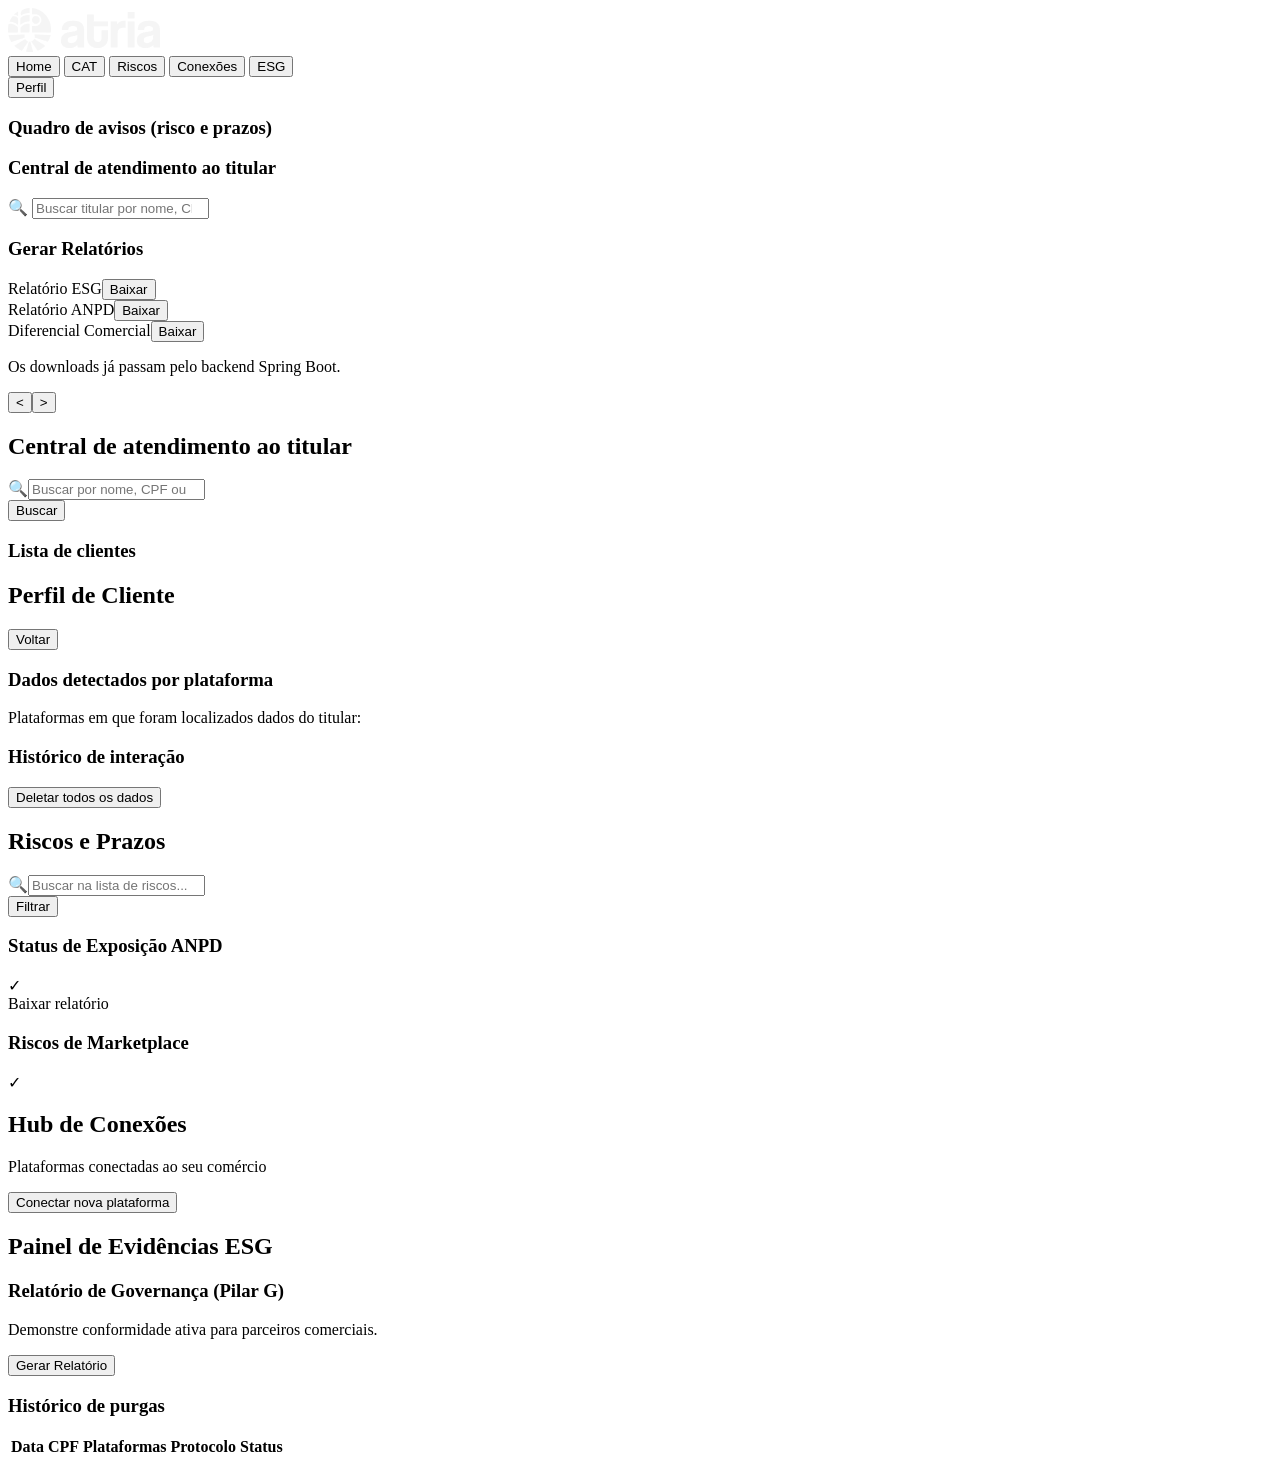
==== src/main/resources/static/index.html @ a95d7949 "Primeira  sprint" ====
<!DOCTYPE html>
<html lang="pt-BR">
<head>
    <meta charset="UTF-8">
    <meta name="viewport" content="width=device-width, initial-scale=1.0">
    <title>Atria - Gestão de Privacidade</title>
    <link rel="stylesheet" href="/css/style.css">
</head>
<body>
<div class="app-layout">
    <aside class="sidebar">
        <div class="brand"><img src="/img/Logo.png" alt="Atria" class="logo-img"></div>
        <nav class="nav-menu" aria-label="Navegação principal">
            <button class="nav-btn active" data-route="home">Home</button>
            <button class="nav-btn" data-route="cat">CAT</button>
            <button class="nav-btn" data-route="riscos">Riscos</button>
            <button class="nav-btn" data-route="hub">Conexões</button>
            <button class="nav-btn" data-route="esg">ESG</button>
        </nav>
        <div class="nav-footer"><button class="nav-btn profile-btn" type="button">Perfil</button></div>
    </aside>

    <main class="main-content">
        <section id="home" class="view-section">
            <div class="stats-grid" id="dashboard-stats"></div>

            <div class="panel grey-panel mb-2">
                <div class="panel-header"><h3>Quadro de avisos (risco e prazos)</h3></div>
                <div class="alerts-container" id="home-alerts"></div>
            </div>

            <div class="panel grey-panel mb-2">
                <h3 class="mb-1">Central de atendimento ao titular</h3>
                <div class="search-box-standalone">
                    <span class="search-icon">🔍</span>
                    <input type="search" id="home-search-input" placeholder="Buscar titular por nome, CPF ou e-mail..." autocomplete="off">
                </div>
                <div id="home-search-results" class="clients-list-figma mt-1 hidden"></div>
            </div>

            <div class="dashboard-panels">
                <div class="panel grey-panel">
                    <h3 class="mb-2">Gerar Relatórios</h3>
                    <div class="report-row"><span>Relatório ESG</span><button class="btn-report" data-report="esg">Baixar</button></div>
                    <div class="report-row"><span>Relatório ANPD</span><button class="btn-report" data-report="anpd">Baixar</button></div>
                    <div class="report-row"><span>Diferencial Comercial</span><button class="btn-report" data-report="comercial">Baixar</button></div>
                    <p class="api-note">Os downloads já passam pelo backend Spring Boot.</p>
                </div>
                <div class="panel grey-panel calendar-panel">
                    <div class="calendar-header">
                        <span class="calendar-title" id="calendar-month-year"></span>
                        <div class="calendar-arrows"><button class="btn-icon-text" id="calendar-prev">&lt;</button><button class="btn-icon-text" id="calendar-next">&gt;</button></div>
                    </div>
                    <div class="calendar-days-grid" id="calendar-days"></div>
                </div>
            </div>
        </section>

        <section id="cat" class="view-section hidden">
            <div id="cat-main-view">
                <h1 class="page-title">Central de atendimento ao titular</h1>
                <div class="search-container">
                    <div class="search-box"><span class="search-icon">🔍</span><input type="search" id="cat-search" placeholder="Buscar por nome, CPF ou e-mail..."></div>
                    <button class="btn-filter" id="cat-search-button">Buscar</button>
                </div>
                <div class="panel grey-panel">
                    <h3 class="mb-2">Lista de clientes</h3>
                    <div class="clients-list-figma" id="cat-client-list"></div>
                </div>
            </div>

            <div id="cat-detail-view" class="hidden">
                <div class="detail-header-row mb-1"><h1 class="page-title">Perfil de Cliente</h1><button class="btn-report" id="cat-back">Voltar</button></div>
                <div class="profile-purple-banner mb-2">
                    <div class="banner-avatar-container"><div class="banner-avatar-circle"></div></div>
                    <div class="banner-grid-info" id="client-profile-info"></div>
                </div>
                <div class="detail-split-grid">
                    <div class="panel grey-panel">
                        <h3 class="mb-1">Dados detectados por plataforma</h3>
                        <p class="text-sm mb-2">Plataformas em que foram localizados dados do titular:</p>
                        <div id="client-platforms"></div>
                    </div>
                    <div class="panel grey-panel flex-between-column">
                        <div><h3 class="mb-2">Histórico de interação</h3><div id="client-interactions"></div></div>
                        <div class="width-full mt-2">
                            <button class="btn-danger-large-figma" id="btn-purga">Deletar todos os dados</button>
                            <div id="receipt-area" class="hidden mt-1"><p class="success-text text-center" id="receipt-message"></p></div>
                        </div>
                    </div>
                </div>
            </div>
        </section>

        <section id="riscos" class="view-section hidden">
            <h1 class="page-title">Riscos e Prazos</h1>
            <div class="panel grey-panel mb-2">
                <div class="search-container"><div class="search-box"><span class="search-icon">🔍</span><input type="search" id="risk-search" placeholder="Buscar na lista de riscos..."></div><button class="btn-filter" id="risk-filter">Filtrar</button></div>
                <div class="alerts-container" id="risk-alerts"></div>
            </div>
            <div class="dashboard-panels">
                <div class="panel grey-panel status-card-centered">
                    <div class="panel-header-flex width-full"><h3>Status de Exposição ANPD</h3></div>
                    <div class="panel-column-body"><div class="compliance-circle-container"><div class="checkmark-circle-green">✓</div><span class="compliance-link-text" data-report="anpd">Baixar relatório</span><p class="text-sm" id="anpd-status"></p></div></div>
                </div>
                <div class="panel green-compliance-panel status-card-centered">
                    <div class="panel-header-flex width-full"><h3 class="text-white">Riscos de Marketplace</h3></div>
                    <div class="panel-column-body"><div class="compliance-circle-container"><div class="checkmark-circle-translucent">✓</div><p class="compliance-msg-text" id="marketplace-status"></p></div></div>
                </div>
            </div>
        </section>

        <section id="hub" class="view-section hidden">
            <h1 class="page-title">Hub de Conexões</h1>
            <p class="subtitle">Plataformas conectadas ao seu comércio</p>
            <div class="panel grey-panel connected-platforms-wrapper"><div id="connections-list"></div><div class="flex-center mt-2"><button class="btn-green-action" id="new-platform">Conectar nova plataforma</button></div></div>
        </section>

        <section id="esg" class="view-section hidden">
            <h1 class="page-title">Painel de Evidências ESG</h1>
            <div class="panel grey-panel mb-2">
                <div class="panel-header-flex"><div><h3>Relatório de Governança (Pilar G)</h3><p class="text-sm">Demonstre conformidade ativa para parceiros comerciais.</p></div><button class="btn-report" data-report="esg">Gerar Relatório</button></div>
            </div>
            <div class="panel grey-panel">
                <h3 class="mb-1">Histórico de purgas</h3>
                <div class="esg-table-wrap"><table class="esg-table"><thead><tr><th>Data</th><th>CPF</th><th>Plataformas</th><th>Protocolo</th><th>Status</th></tr></thead><tbody id="esg-history"></tbody></table></div>
            </div>
        </section>
    </main>
</div>
<div class="toast-container" id="toast-container" aria-live="polite"></div>
<script src="/js/app.js"></script>
</body>
</html>
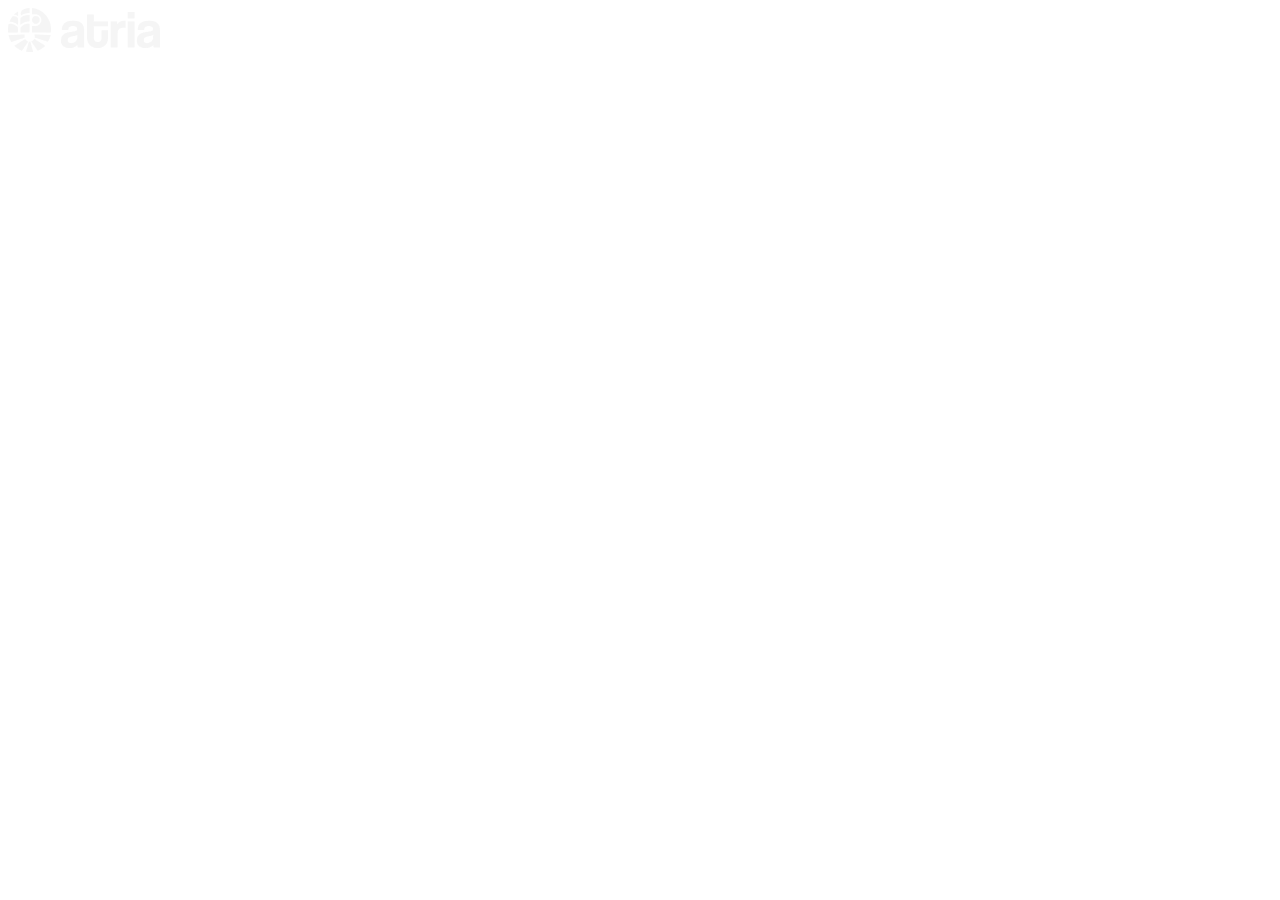
==== commit ecab1a0b: "feat(s1): base do projeto em camadas e layout do front Estrutura MVC (config, model, repository em m" ====
--- a/src/main/resources/static/index.html
+++ b/src/main/resources/static/index.html
@@ -3,132 +3,25 @@
 <head>
     <meta charset="UTF-8">
     <meta name="viewport" content="width=device-width, initial-scale=1.0">
-    <title>Atria - Gestão de Privacidade</title>
-    <link rel="stylesheet" href="/css/style.css">
+    <title>Atria – Governança de dados</title>
+    <link rel="icon" href="/img/Logo.png">
+    <link rel="stylesheet" href="/css/base.css">
+    <link rel="stylesheet" href="/css/layout.css">
+    <link rel="stylesheet" href="/css/components.css">
 </head>
 <body>
-<div class="app-layout">
+<div class="app">
     <aside class="sidebar">
-        <div class="brand"><img src="/img/Logo.png" alt="Atria" class="logo-img"></div>
-        <nav class="nav-menu" aria-label="Navegação principal">
-            <button class="nav-btn active" data-route="home">Home</button>
-            <button class="nav-btn" data-route="cat">CAT</button>
-            <button class="nav-btn" data-route="riscos">Riscos</button>
-            <button class="nav-btn" data-route="hub">Conexões</button>
-            <button class="nav-btn" data-route="esg">ESG</button>
+        <div class="sidebar__marca"><img src="/img/Logo.png" alt="Atria" class="sidebar__logo"></div>
+        <nav aria-label="Navegação principal">
+            <ul class="menu" id="menu"></ul>
         </nav>
-        <div class="nav-footer"><button class="nav-btn profile-btn" type="button">Perfil</button></div>
+        <p class="sidebar__rodape" id="nome-loja"></p>
     </aside>
-
-    <main class="main-content">
-        <section id="home" class="view-section">
-            <div class="stats-grid" id="dashboard-stats"></div>
-
-            <div class="panel grey-panel mb-2">
-                <div class="panel-header"><h3>Quadro de avisos (risco e prazos)</h3></div>
-                <div class="alerts-container" id="home-alerts"></div>
-            </div>
-
-            <div class="panel grey-panel mb-2">
-                <h3 class="mb-1">Central de atendimento ao titular</h3>
-                <div class="search-box-standalone">
-                    <span class="search-icon">🔍</span>
-                    <input type="search" id="home-search-input" placeholder="Buscar titular por nome, CPF ou e-mail..." autocomplete="off">
-                </div>
-                <div id="home-search-results" class="clients-list-figma mt-1 hidden"></div>
-            </div>
-
-            <div class="dashboard-panels">
-                <div class="panel grey-panel">
-                    <h3 class="mb-2">Gerar Relatórios</h3>
-                    <div class="report-row"><span>Relatório ESG</span><button class="btn-report" data-report="esg">Baixar</button></div>
-                    <div class="report-row"><span>Relatório ANPD</span><button class="btn-report" data-report="anpd">Baixar</button></div>
-                    <div class="report-row"><span>Diferencial Comercial</span><button class="btn-report" data-report="comercial">Baixar</button></div>
-                    <p class="api-note">Os downloads já passam pelo backend Spring Boot.</p>
-                </div>
-                <div class="panel grey-panel calendar-panel">
-                    <div class="calendar-header">
-                        <span class="calendar-title" id="calendar-month-year"></span>
-                        <div class="calendar-arrows"><button class="btn-icon-text" id="calendar-prev">&lt;</button><button class="btn-icon-text" id="calendar-next">&gt;</button></div>
-                    </div>
-                    <div class="calendar-days-grid" id="calendar-days"></div>
-                </div>
-            </div>
-        </section>
-
-        <section id="cat" class="view-section hidden">
-            <div id="cat-main-view">
-                <h1 class="page-title">Central de atendimento ao titular</h1>
-                <div class="search-container">
-                    <div class="search-box"><span class="search-icon">🔍</span><input type="search" id="cat-search" placeholder="Buscar por nome, CPF ou e-mail..."></div>
-                    <button class="btn-filter" id="cat-search-button">Buscar</button>
-                </div>
-                <div class="panel grey-panel">
-                    <h3 class="mb-2">Lista de clientes</h3>
-                    <div class="clients-list-figma" id="cat-client-list"></div>
-                </div>
-            </div>
-
-            <div id="cat-detail-view" class="hidden">
-                <div class="detail-header-row mb-1"><h1 class="page-title">Perfil de Cliente</h1><button class="btn-report" id="cat-back">Voltar</button></div>
-                <div class="profile-purple-banner mb-2">
-                    <div class="banner-avatar-container"><div class="banner-avatar-circle"></div></div>
-                    <div class="banner-grid-info" id="client-profile-info"></div>
-                </div>
-                <div class="detail-split-grid">
-                    <div class="panel grey-panel">
-                        <h3 class="mb-1">Dados detectados por plataforma</h3>
-                        <p class="text-sm mb-2">Plataformas em que foram localizados dados do titular:</p>
-                        <div id="client-platforms"></div>
-                    </div>
-                    <div class="panel grey-panel flex-between-column">
-                        <div><h3 class="mb-2">Histórico de interação</h3><div id="client-interactions"></div></div>
-                        <div class="width-full mt-2">
-                            <button class="btn-danger-large-figma" id="btn-purga">Deletar todos os dados</button>
-                            <div id="receipt-area" class="hidden mt-1"><p class="success-text text-center" id="receipt-message"></p></div>
-                        </div>
-                    </div>
-                </div>
-            </div>
-        </section>
-
-        <section id="riscos" class="view-section hidden">
-            <h1 class="page-title">Riscos e Prazos</h1>
-            <div class="panel grey-panel mb-2">
-                <div class="search-container"><div class="search-box"><span class="search-icon">🔍</span><input type="search" id="risk-search" placeholder="Buscar na lista de riscos..."></div><button class="btn-filter" id="risk-filter">Filtrar</button></div>
-                <div class="alerts-container" id="risk-alerts"></div>
-            </div>
-            <div class="dashboard-panels">
-                <div class="panel grey-panel status-card-centered">
-                    <div class="panel-header-flex width-full"><h3>Status de Exposição ANPD</h3></div>
-                    <div class="panel-column-body"><div class="compliance-circle-container"><div class="checkmark-circle-green">✓</div><span class="compliance-link-text" data-report="anpd">Baixar relatório</span><p class="text-sm" id="anpd-status"></p></div></div>
-                </div>
-                <div class="panel green-compliance-panel status-card-centered">
-                    <div class="panel-header-flex width-full"><h3 class="text-white">Riscos de Marketplace</h3></div>
-                    <div class="panel-column-body"><div class="compliance-circle-container"><div class="checkmark-circle-translucent">✓</div><p class="compliance-msg-text" id="marketplace-status"></p></div></div>
-                </div>
-            </div>
-        </section>
-
-        <section id="hub" class="view-section hidden">
-            <h1 class="page-title">Hub de Conexões</h1>
-            <p class="subtitle">Plataformas conectadas ao seu comércio</p>
-            <div class="panel grey-panel connected-platforms-wrapper"><div id="connections-list"></div><div class="flex-center mt-2"><button class="btn-green-action" id="new-platform">Conectar nova plataforma</button></div></div>
-        </section>
-
-        <section id="esg" class="view-section hidden">
-            <h1 class="page-title">Painel de Evidências ESG</h1>
-            <div class="panel grey-panel mb-2">
-                <div class="panel-header-flex"><div><h3>Relatório de Governança (Pilar G)</h3><p class="text-sm">Demonstre conformidade ativa para parceiros comerciais.</p></div><button class="btn-report" data-report="esg">Gerar Relatório</button></div>
-            </div>
-            <div class="panel grey-panel">
-                <h3 class="mb-1">Histórico de purgas</h3>
-                <div class="esg-table-wrap"><table class="esg-table"><thead><tr><th>Data</th><th>CPF</th><th>Plataformas</th><th>Protocolo</th><th>Status</th></tr></thead><tbody id="esg-history"></tbody></table></div>
-            </div>
-        </section>
-    </main>
+    <main class="principal" id="app" tabindex="-1"></main>
 </div>
-<div class="toast-container" id="toast-container" aria-live="polite"></div>
-<script src="/js/app.js"></script>
+<div id="modais"></div>
+<div class="toasts" id="toasts" aria-live="polite"></div>
+<script type="module" src="/js/main.js"></script>
 </body>
 </html>
